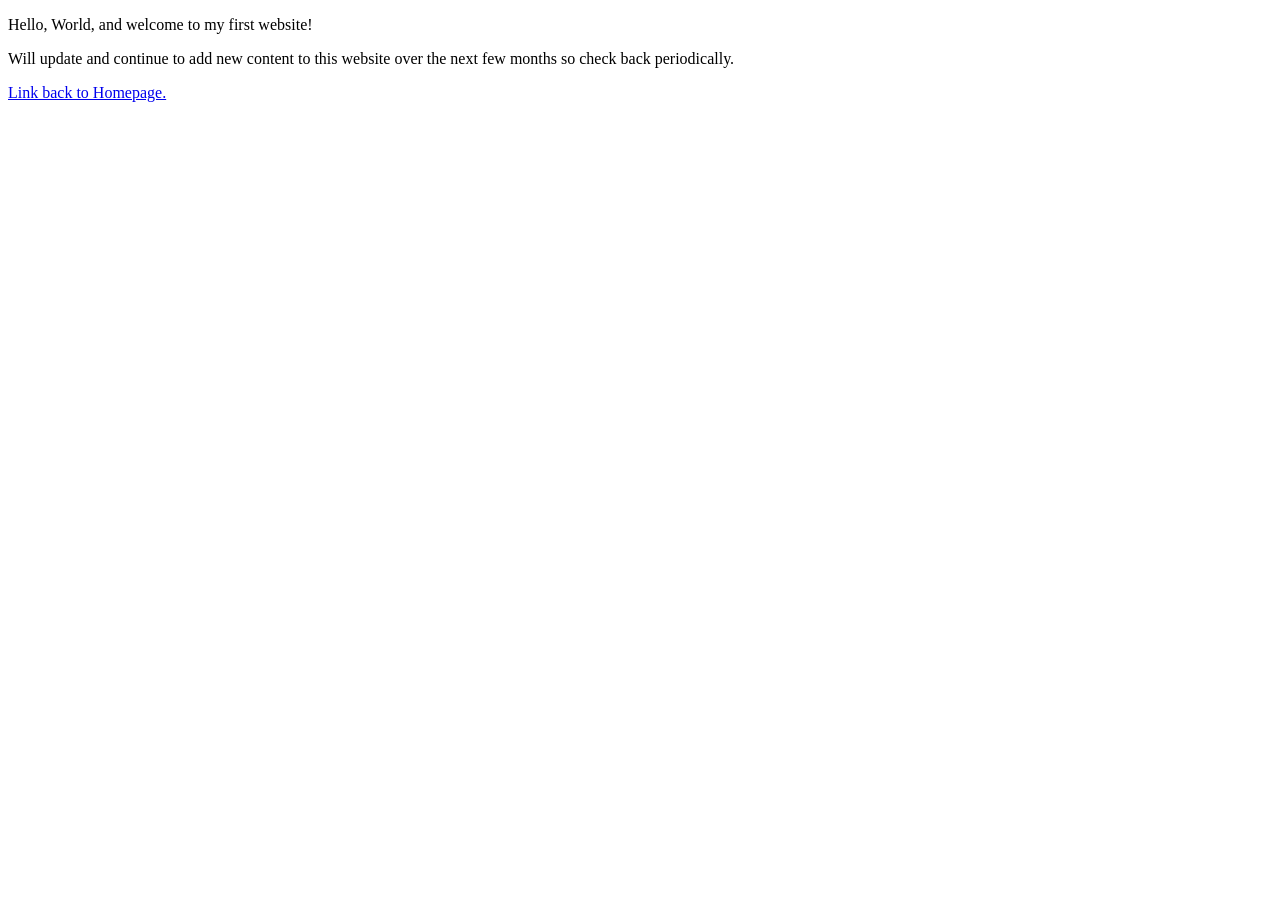
==== helloworld/index.html @ d954c2dd "Update 1.5 - THE BIG ONE -Made the Main index.html into a launch page to each individual module page" ====
<!DOCTYPE html>
<html lang="en">
    <head>
        <meta charset="utf-8">
        <meta name="viewport" content="width=device-width, initial-scale=1.0">
        <title>My First Website</title>
    </head>
    <body>
       <p>Hello, World, and welcome to my first website!</p>
       <p>Will update and continue to add new content to this website over the next few months so check back periodically.</p>
    </body>
    <footer>
        <a href="/index.html">Link back to Homepage.</a>
    </footer>
</html>
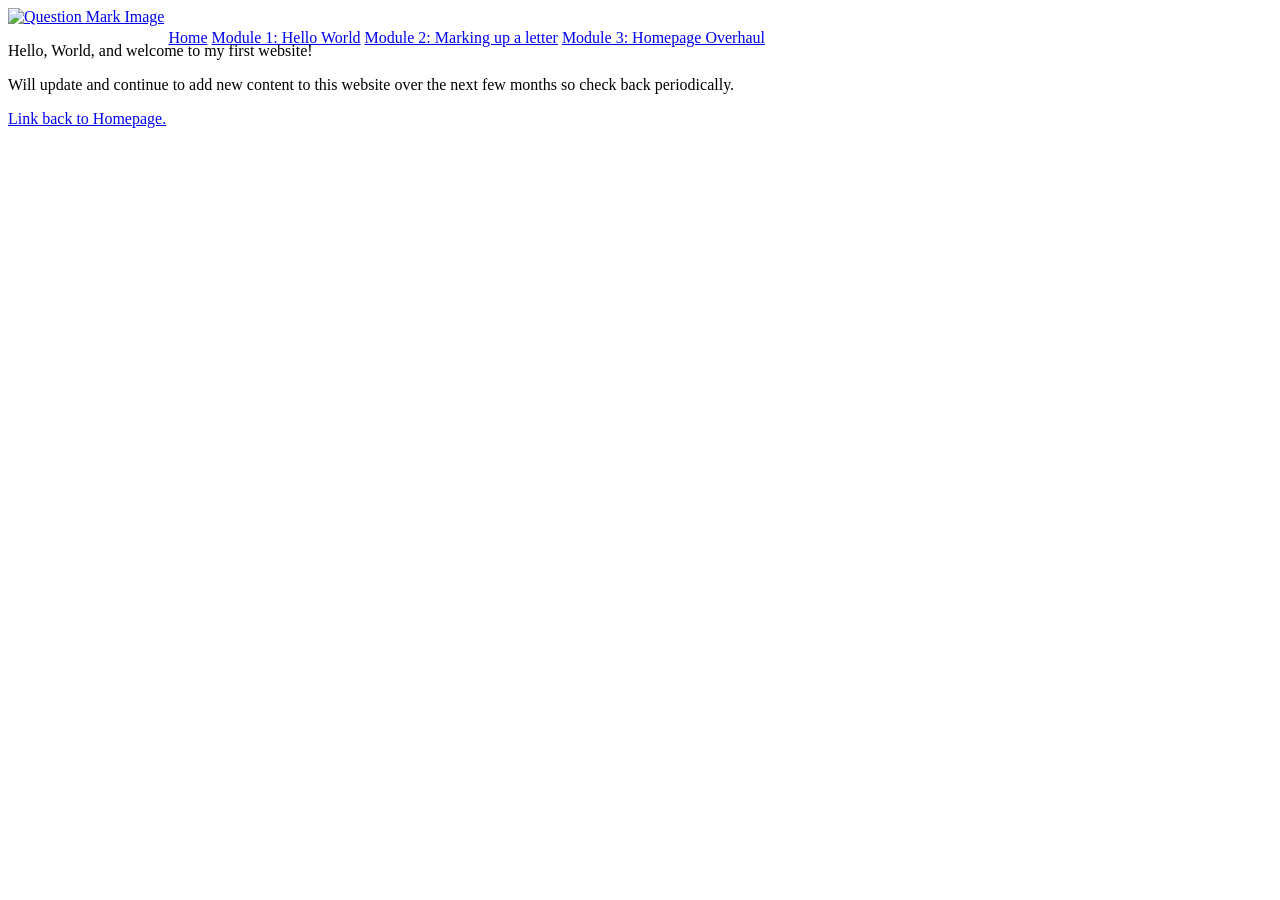
==== commit 1d02459d: "Update 1.6 - Redesign for Main Page -Redesigned the structure of the links from module to module -Ev" ====
--- a/helloworld/index.html
+++ b/helloworld/index.html
@@ -6,10 +6,21 @@
         <title>My First Website</title>
     </head>
     <body>
+    <nav>
+        <div class="topnav">
+            <a href="/index.html"><img id="questionimage" src="images/question.png" alt="Question Mark Image"></a>
+            <span style="position: relative; top: 21px;">
+                <a href="/index.html">Home</a>
+                <a class="active" href="helloworld/index.html">Module 1: Hello World</a>
+                <a href="letter-markup/index.html">Module 2: Marking up a letter</a>
+                <a href="errors/404.html">Module 3: Homepage Overhaul</a>
+            </span>
+        </div>
+    </nav>
        <p>Hello, World, and welcome to my first website!</p>
        <p>Will update and continue to add new content to this website over the next few months so check back periodically.</p>
+       <footer>
+           <a href="/index.html">Link back to Homepage.</a>
+       </footer> 
     </body>
-    <footer>
-        <a href="/index.html">Link back to Homepage.</a>
-    </footer>
 </html>
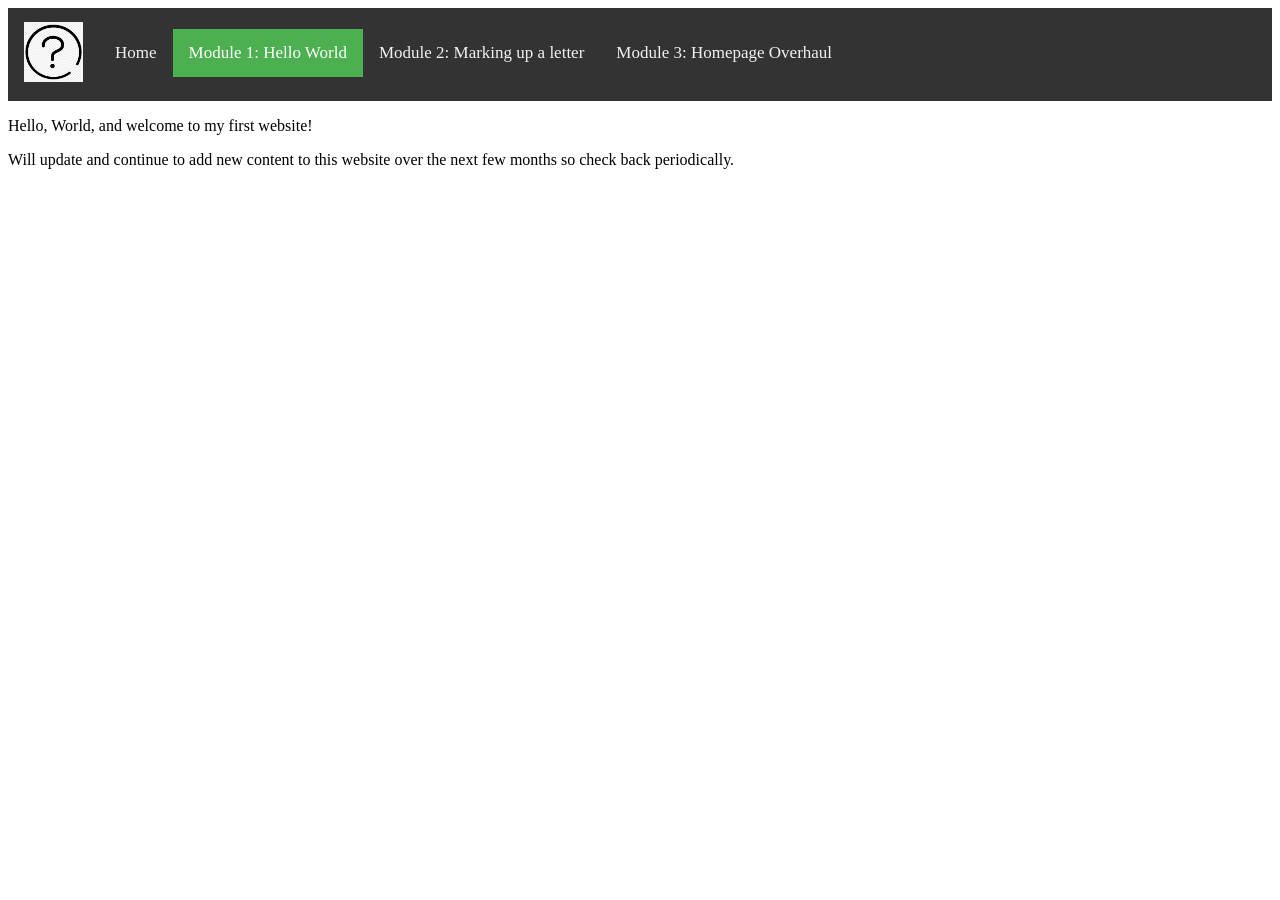
==== commit f73b9c67: "Modification 1.8 - Fixed Styling and links -fixed styling sheet links and other links between pages " ====
--- a/helloworld/index.html
+++ b/helloworld/index.html
@@ -3,24 +3,24 @@
     <head>
         <meta charset="utf-8">
         <meta name="viewport" content="width=device-width, initial-scale=1.0">
-        <title>My First Website</title>
+        <link rel="stylesheet" type="text/css" href="/css/main.css"> <!--Link to external stylesheet-->
+        <title>Module 1: Hello World</title>
     </head>
     <body>
     <nav>
         <div class="topnav">
-            <a href="/index.html"><img id="questionimage" src="images/question.png" alt="Question Mark Image"></a>
+            <a href="/index.html"><img id="questionimage" src="/images/question.png" alt="Question Mark Image"></a>
             <span style="position: relative; top: 21px;">
                 <a href="/index.html">Home</a>
-                <a class="active" href="helloworld/index.html">Module 1: Hello World</a>
-                <a href="letter-markup/index.html">Module 2: Marking up a letter</a>
-                <a href="errors/404.html">Module 3: Homepage Overhaul</a>
+                <a class="active" href="/">Module 1: Hello World</a>
+                <a href="/letter-markup/index.html">Module 2: Marking up a letter</a>
+                <a href="/errors/404.html">Module 3: Homepage Overhaul</a>
             </span>
         </div>
     </nav>
        <p>Hello, World, and welcome to my first website!</p>
        <p>Will update and continue to add new content to this website over the next few months so check back periodically.</p>
        <footer>
-           <a href="/index.html">Link back to Homepage.</a>
        </footer> 
     </body>
 </html>
--- a/css/main.css
+++ b/css/main.css
@@ -0,0 +1,101 @@
+/*---------------------------------------------------------------------------------*/
+
+/*MY CODE BEGINS HERE*/
+
+/*This CSS styling was commented out as it's not in use*/
+
+/*#part1 {
+    align-content: center;
+    font-family: verdana;
+    font-size: 20px;
+}
+
+#head1 {
+	width: 100%;
+	height: 100px;
+	background-color: #ababab;
+    border: 5px solid #dcd0d0;
+}
+
+#divhead {
+    width: auto;
+    height: auto;
+    background-color: #ababab;
+    border: 5px solid #dcd0d0;
+}
+
+#question-image {
+    width: 57px;
+    background-position: 50% 50%;
+    background-image: image(question.png);
+    background-size: 60px auto;
+    background-repeat: no-repeat;
+}
+
+#backgroundquestion{
+    color: #0077f7;
+    width: 60xpx;
+    height: 60px;
+}
+
+#header-div {
+    position: fixed;
+    z-index: 100;
+    top: 0;
+    left: 0;
+    width: 100%;
+    height: 57px;
+}
+
+#header-content {
+    background-color: #a5abad;
+    height: 56px;
+    width: 100%;
+    position: relative;
+    left: 0;
+    display: table;
+    margin: 0 auto;
+    transition-property: left;
+    transition-duration: .4s;
+}
+
+#section {
+    padding-bottom: 60px; width: 300px; border: 1px solid black;
+    margin-bottom: 60px; width: 300px; border: 1px solid black;
+    position: relative;
+}*/
+
+
+
+/* Add a black background color to the top navigation */
+.topnav {
+  background-color: #333;
+  overflow: hidden;
+}
+
+/* Style the links inside the navigation bar */
+.topnav a {
+  padding: 14px 16px;
+  float: left;  
+  color: #f2f2f2; 
+  text-decoration: none;
+  font-size: 17px;
+}
+
+/* Change the color of links on hover */
+.topnav a:hover {
+  background-color: #ddd;
+  color: black;
+}
+
+/* Add a color to the active/current link */
+.topnav a.active {
+  background-color: #4CAF50;
+  color: white;
+}
+
+#questionimage{
+    color: #0077f7;
+    width: 59px;
+    height: 60px;
+}
